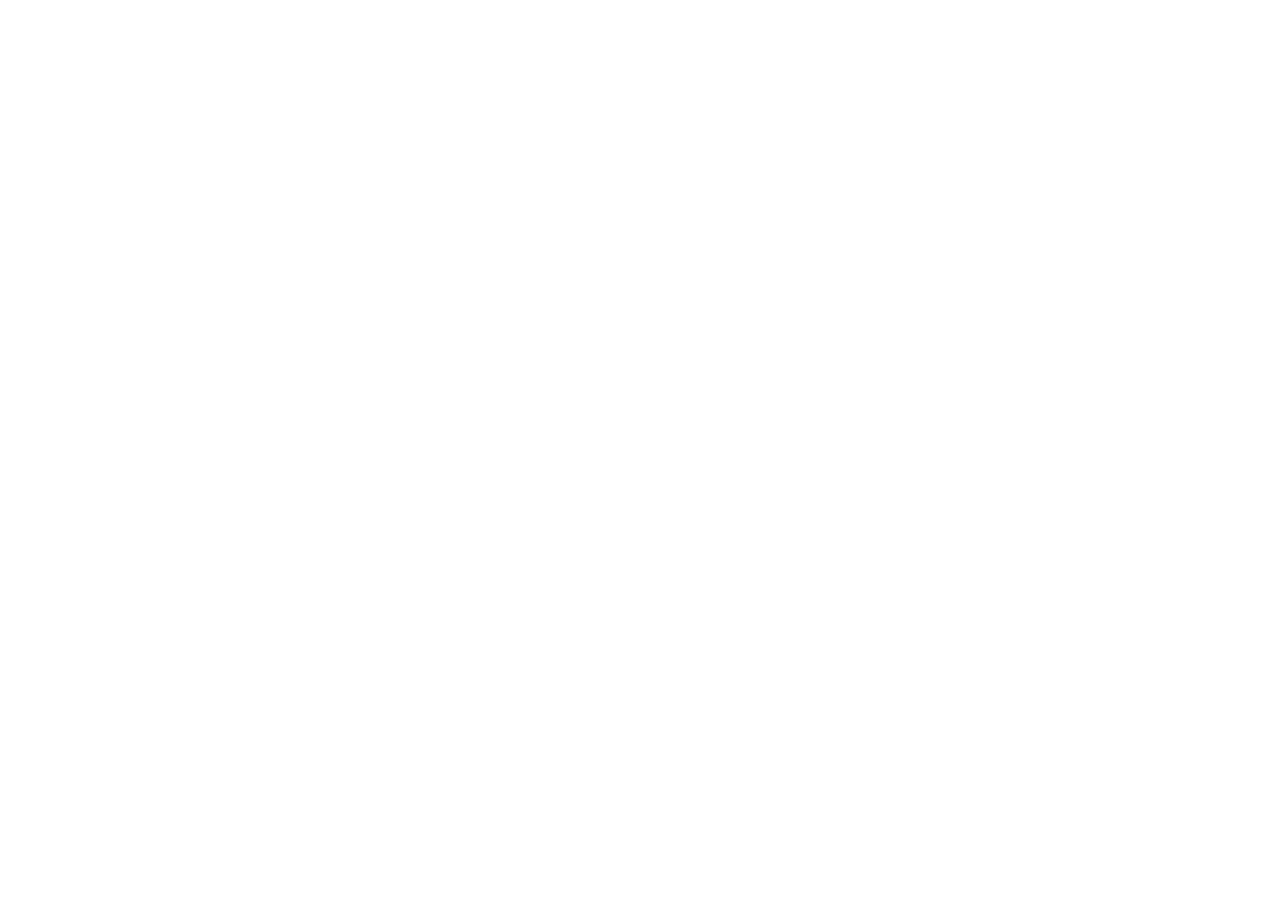
==== index.html @ d67d282c "create html and js basic structure" ====
<!DOCTYPE html>
<html lang="en">
    <head>
        <meta charset="UTF-8">
        <meta http-equiv="X-UA-Compatible" content="IE=edge">
        <meta name="viewport" content="width=device-width, initial-scale=1.0">
        <title>Biglietto Treno</title>
    </head>
    <body>

    </body>
</html>
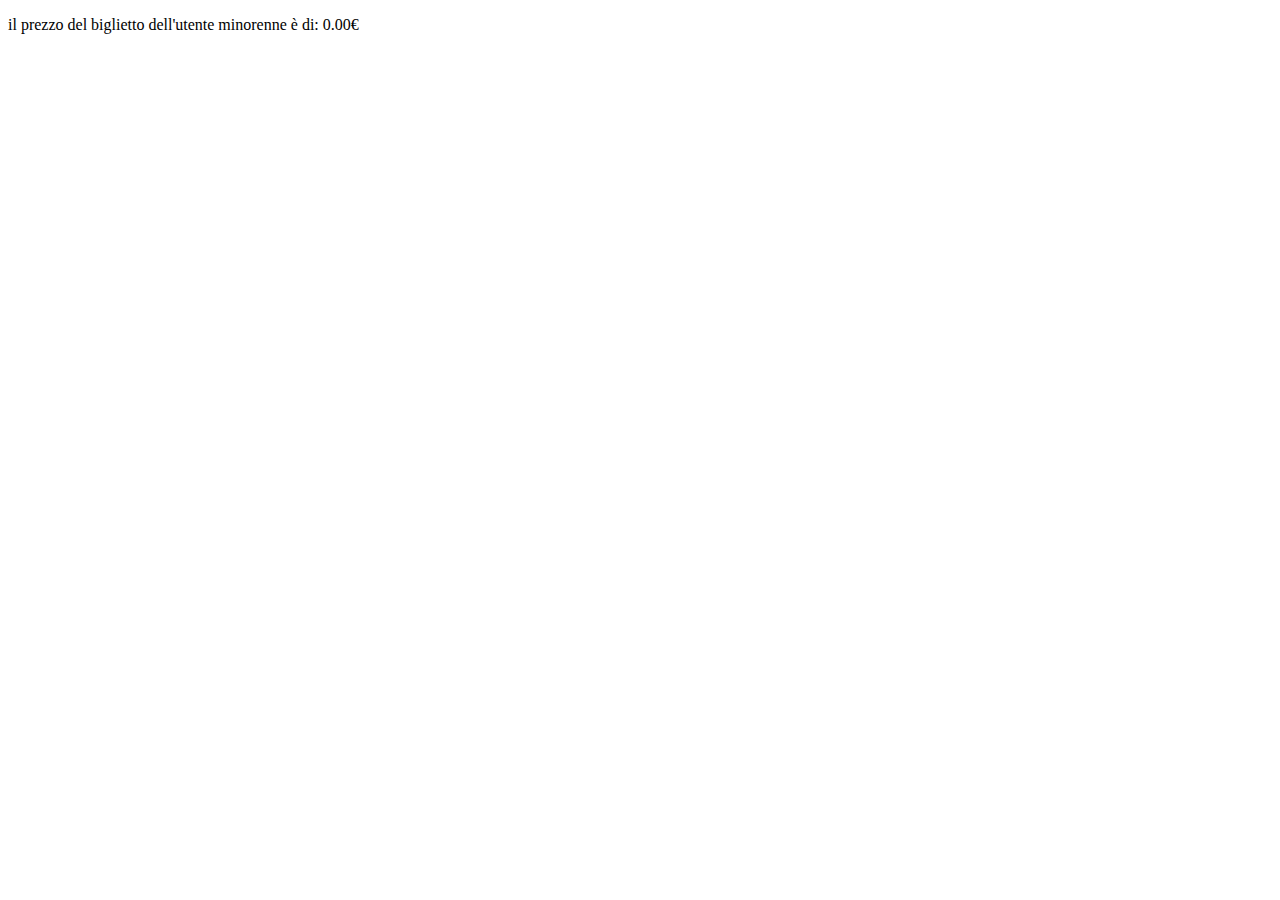
==== commit d58ac5c3: "complete details html and js" ====
--- a/index.html
+++ b/index.html
@@ -7,6 +7,12 @@
         <title>Biglietto Treno</title>
     </head>
     <body>
+        <p id="fascia_minorenni"></p>
+        <p id="fascia_over"></p>
+        <p id="fascia_regolare"></p>
 
+
+
+        <script src="./main.js"></script>
     </body>
 </html>